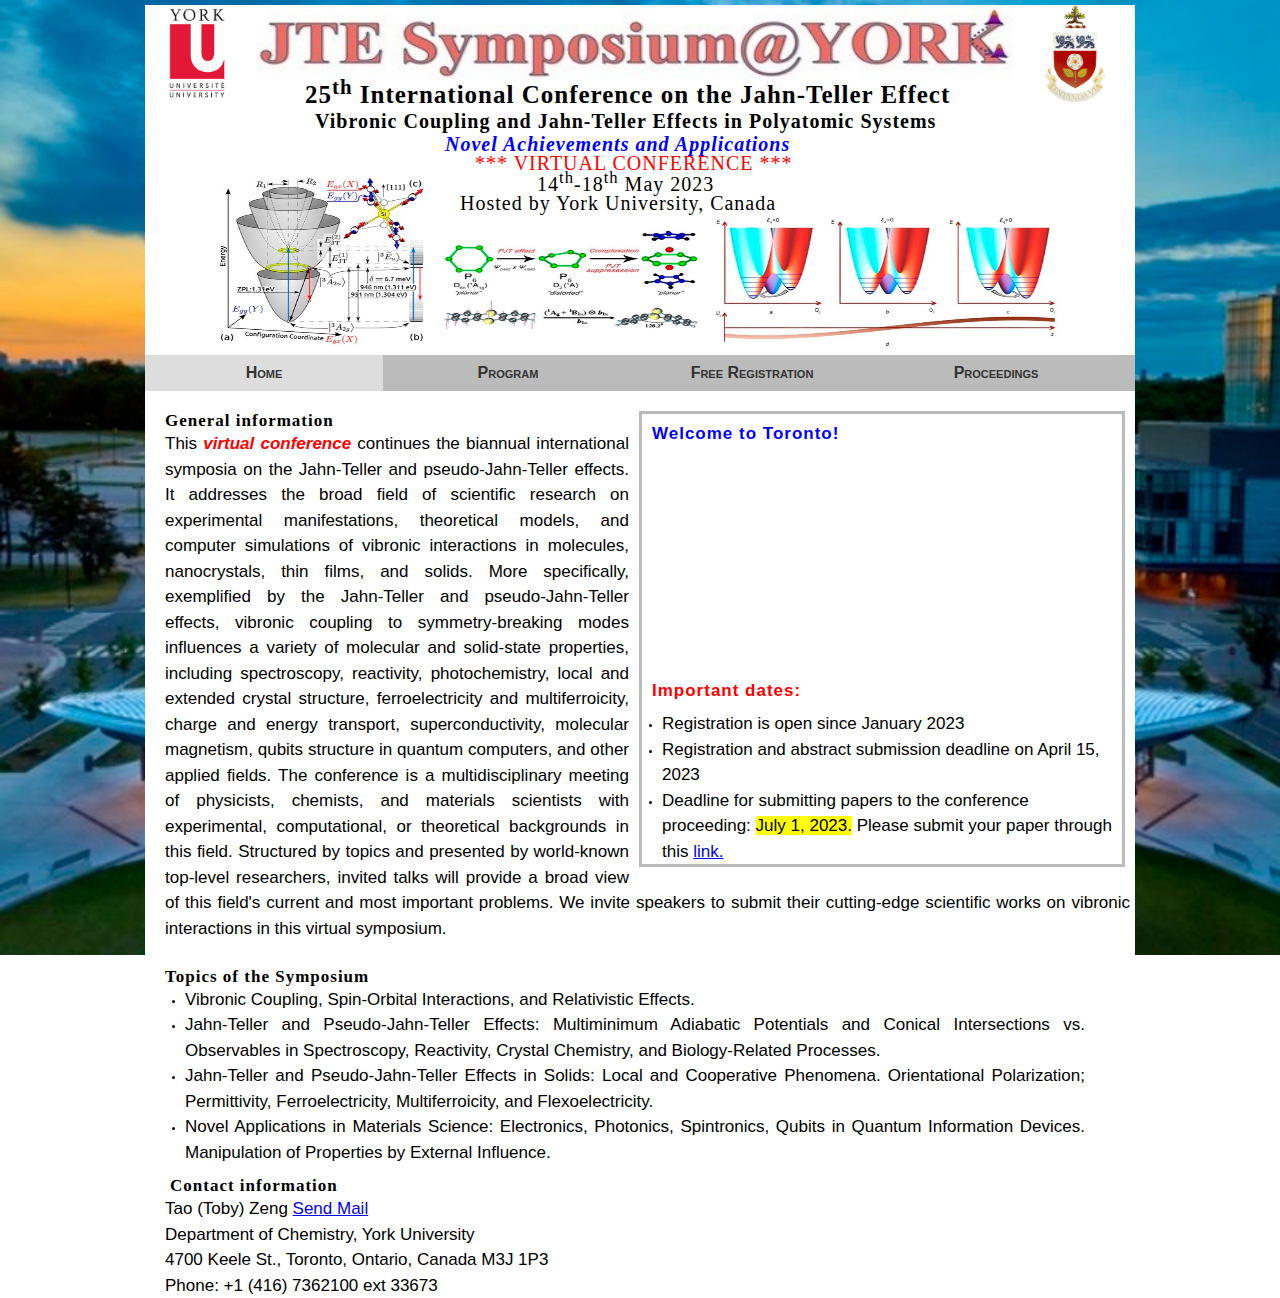
==== index.html @ 54af56b6 "Updated proceeding" ====
<!DOCTYPE html>
<html>

<head>
<meta name="google-site-verification" content="z3J9GEGyP3R76RiFEOBge3uaFL3lEd83gYvq4cQ7lCE" />
<title> JahnTeller2023</title>
<meta name="Description" content="International Symposium on the Jahn-Teller Effect" />
<meta name="author" content="Tao Zeng, Ekadashi Pradhan" />
<meta name="keywords" content="Jahn Teller Effect, Spectroscopy, Theoretical Chemistry" />

<!-- CSS --> 
<link rel="stylesheet" href="styles/default.css" type="text/css" media="screen" />
<!-- Scripts -->

</head>

<!-- Main page -->

<body>


  <!-- Content goes above here -->

<!-- The title bar -->
<div class="titlebar">

  <img src="img/JT_symp_york.jpg" width="760" height="75" style="position:absolute;left:110px;top:0px">
  <h1 style="position:absolute;left:160px;top:70px"> 25<sup>th</sup> International Conference on the Jahn-Teller Effect </h1>
  <h2 style="width: 990px position:absolute;left:170px;top:105px"><b> Vibronic Coupling and Jahn-Teller Effects in Polyatomic Systems</b> </h2>
  <h2 style="width: 990px position:absolute;left:300px;top:128px;color:blue"><i><b>Novel Achievements and Applications</b></i> </h2>
  <h2 style="position:absolute;left:330px;top:147px; color:red"> *** VIRTUAL CONFERENCE *** </h2>
  <h2 id="demo" style="position:absolute;left:392px;top:163px"> 14<sup>th</sup>-18<sup>th</sup> May 2023</h2>
  <h2 style="position:absolute;left:315px;top:187px"> Hosted by York University, Canada</h2>

  <img src="img/Yorkunicrest1.png"  width="60" style="position:absolute;left:900px;top:0px">

  <img src="img/YorkULogo_Ver_rgb_square.jpg"  width="65" style="position:absolute;left:20px;top:0px">
</div>

<!-- The menu bar -->
<div class="menu">
<nav id="navigation">
<ul>
  <li class="current-menu-item"><a href="index.html">Home</a></li>
  <li><a href="programme.html#oralppt">Program</a>
    <ul>
      <li><a href="programme.html#oralppt">Oral Presentations</a></li>
      <li><a href="programme.html#posterppt">Poster Presentations</a></li>
      <li><a href="committees.html">Committees</a></li>
    </ul>
  </li>
  <li><a href="registration.html">Free Registration</a>
  </li>
  <li><a href="proceedings.html">Proceedings</a>
  </li>
</ul>
</nav>
</div>



<!-- The content -->

<div class="content" style="height: 890px;">

<div style="position:absolute;left:10px;top:10px">

  <div  class="news" style="height: 450px;"> 
    <h4 style="margin: 10px;color: blue"> Welcome to Toronto! </h4>
    <div style="position:relative;left:10px;top:0px">
      <iframe width="460" height="215" src="https://www.youtube.com/embed/CZCDiMUK-IM" title="York U Right the Future" frameborder="0" allow="accelerometer; autoplay; clipboard-write; encrypted-media; gyroscope; picture-in-picture" allowfullscreen></iframe>
    </div>
<!--    <h4 style="margin: 10px;"> The abstract submission <a id="red" href="registration.html#abstracts" target="_top" >here</a> extended until 15<sup>th</sup> of May </h4> -->
<!--    <h4 style="margin: 10px;"> The call for abstracts is open <a id="red" href="registration.html#abstracts" target="_top" >here</a> (deadline: 15/5/18) </h4> -->
<!--    <h4 style="margin: 10px;"> The registration is open <a id="red" href="registration.html#registration" target="_top" >here</a> </h4> -->
    <h4 style="margin: 10px;"> Important dates: </h4>
    <ul style="margin-left: 20px;">
      <li> <p1> Registration is open since January 2023 <br>
      <li> <p1> Registration and abstract submission deadline on April 15, 2023</p1> </li>
      <li> <p1> Deadline for submitting papers to the conference proceeding: <span style="background-color: #ffff00;">July 1, 2023.</span> Please submit your paper through this <a href="https://www.morressier.com/call-for-papers/636a2eb50b0b660012c04f41" target="_blank">link.</a> </p1> </li>
    </ul>
    
  </div>

<div style="margin-left:10px">
<h3 style="margin-top:10px">General information</h3>
<p style="font: 1.7em Arial, sans-serif;font-weight:normal;text-align:justify;line-height: 150%;margin-right: 5px;">This <i><b><span style="color: red"> virtual conference </span></b></i> continues the biannual international symposia on the Jahn-Teller and pseudo-Jahn-Teller effects. It addresses the broad field of scientific research on experimental manifestations, theoretical models, and computer simulations of vibronic interactions in molecules, nanocrystals, thin films, and solids. More specifically, exemplified by the Jahn-Teller and pseudo-Jahn-Teller effects, vibronic coupling to symmetry-breaking modes influences a variety of molecular and solid-state properties, including spectroscopy, reactivity, photochemistry, local and extended crystal structure, ferroelectricity and multiferroicity, charge and energy transport, superconductivity, molecular magnetism, qubits structure in quantum computers, and other applied fields. The conference is a multidisciplinary meeting of physicists, chemists, and materials scientists with experimental, computational, or theoretical backgrounds in this field. Structured by topics and presented by world-known top-level researchers, invited talks will provide a broad view of this field's current and most important problems. We invite speakers to submit their cutting-edge scientific works on vibronic interactions in this virtual symposium.
<!-- Potential second paragraph -->
<br> <br>
</p>
</div>

<h3 style="margin-left: 10px">Topics of the Symposium</h3>
<ul style="margin-left: 30px; width: 900px; text-align:justify">
<li> <p style="font: 1.7em Arial, sans-serif;font-weight:normal;text-align:justify;line-height: 150%;"> Vibronic Coupling, Spin-Orbital Interactions, and Relativistic Effects.</p> </li>
<li> <p style="font: 1.7em Arial, sans-serif;font-weight:normal;text-align:justify;line-height: 150%;"> Jahn-Teller and Pseudo-Jahn-Teller Effects: Multiminimum Adiabatic Potentials and Conical Intersections vs. Observables in Spectroscopy, Reactivity, Crystal Chemistry, and Biology-Related Processes.</p></li>
<li> <p style="font: 1.7em Arial, sans-serif;font-weight:normal;text-align:justify;line-height: 150%;"> Jahn-Teller and Pseudo-Jahn-Teller Effects in Solids: Local and Cooperative Phenomena. Orientational Polarization; Permittivity, Ferroelectricity, Multiferroicity, and Flexoelectricity.</p></li>
<li> <p style="font: 1.7em Arial, sans-serif;font-weight:normal;text-align:justify;line-height: 150%;"> Novel Applications in Materials Science: Electronics, Photonics, Spintronics, Qubits in Quantum Information Devices. Manipulation of Properties by External Influence. </p></li>
</ul>

<br>
<div style="margin-left:10px">
<h3 style="margin-left: 5px"> Contact information </h3>
<p1> Tao (Toby) Zeng
<a href="mailto:tzeng@yorku.ca?Subject=Concerning JT23" target="_top">Send Mail</a>
<br>
Department of Chemistry, York University
<br>
4700 Keele St., Toronto, Ontario, Canada M3J 1P3
<br>
Phone: +1 (416) 7362100 ext 33673<br>
</p1>
</div>
</div>


</div><!-- content -->

<script>
// Set the date we're counting down to
var countDownDate = new Date("May 14, 2023 9:00:00").getTime();

// Update the count down every 1 second
var x = setInterval(function() {

  // Get today's date and time
  var now = new Date().getTime();

  // Find the distance between now and the count down date
  var distance = countDownDate - now;

  // Time calculations for days, hours, minutes and seconds
  var days = Math.floor(distance / (1000 * 60 * 60 * 24));
  var hours = Math.floor((distance % (1000 * 60 * 60 * 24)) / (1000 * 60 * 60));
  var minutes = Math.floor((distance % (1000 * 60 * 60)) / (1000 * 60));
  var seconds = Math.floor((distance % (1000 * 60)) / 1000);

  // Output the result in an element with id="demo"
        document.getElementById("demo").innerHTML = "14<sup>th</sup>-18<sup>th</sup> May 2023 (<button>" + days + "d " + hours + "h "
                + minutes + "m " + seconds + "s remaining before Session 1-1</button>)";

  // If the count down is over, write some text
  if (distance < 0) {
    clearInterval(x);
    document.getElementById("demo").innerHTML = "EXPIRED";
  }
}, 1000);
</script>


</body>
</html>
---- styles/default.css ----
@charset "utf-8";
/* CSS Document */
/* General */
* {margin: 0; padding: 0;}
html {height: 100%; font-size: 62.5%;}
body {
background-image: url("../img/YorkUniversityStation_Sept18_111.jpeg");
-moz-background-size: cover;
-webkit-background-size: cover;
background-size: cover;
background-position: top center !important;
background-repeat: no-repeat !important;
background-attachment: fixed;
}

/*	height: 100%;
	background-color: #0000FF;
	text-align: center;
	font: 1.2em Verdana, Arial, Helvetica, sans-serif;
	position: relative;
	width: 1000px; min-width: 900px;
	margin: 0 auto;
        padding-top: 10px;
	padding-bottom: 0px;
    background-image: url("../img/background.png");
    background-repeat: no-repeat;
    
    background-attachment: fixed;
}

/* Container */
.container {width: 1000px; background-color:#0000ff;}

/* Header */
.titlebar  {width: 990px; height: 350px; margin: 0px auto; position: relative; left:0px; top:5px; text-align: left; background-image: url("../img/spectrum_formula_dynamics.jpg");  background-size: 990px 360px; background-repeat: no-repeat;background-color: #ffffff;}
.imagebar  {width: 990px; height: 250px; margin: 0px auto; position: relative; left:0px; top:5px; text-align: left; background-color: #00ff00;}
.menu      {width: 990px; height: 36px; margin: 0px auto; position: relative; left:0px; top:5px; text-align: left; background-color: #bbbbbb;}
.content   {width: 990px; margin: 0px auto; position: relative; left:0px; top:5px; text-align: left; background-color: #ffffff;z-index: 3000;}
.news      {float:right; width: 480px; height: 570px; margin: 10px; background-color: #ffffff;border-style: solid;border-width: medium;border-color: #bbbbbb;}

/* Headings */
h1 {font: 2.5em "Palatino Linotype", Palatino, serif; letter-spacing: 1px; font-weight: bold; color: #000000;position:absolute;left:170px;top:15px}
h2 {font: 2.0em "Palatino Linotype", Palatino, serif; letter-spacing: 1px; color: #000000;position:absolute;left:170px;top:95px}
h3 {font: 1.7em "Palatino Linotype", Palatino, serif; letter-spacing: 1px; font-weight: bold; color: #000000;text-align:left;}
h4 {font: 1.7em "Arial", Palatino, serif; letter-spacing: 1px; font-weight: bold; color: #ff0000;text-align:left;}
h5 {font: 1.7em "Arial", Palatino, serif; letter-spacing: 1px; font-weight: bold; color: #0055ff;text-align:left;}
h6 {font: 1.5em "Arial", Palatino, serif; letter-spacing: 1px; font-weight: bold; color: #000000;  font-variant: small-caps; text-align:left;}

/* Paragraphs */
p1 {font: 1.7em Arial, sans-serif;font-weight:normal;text-align:justify;line-height: 150%;}

/* Links */
a.nav:link {color: #444444; text-decoration: none;font: 1.2em Arial, sans-serif; letter-spacing: 1px; font-variant: small-caps; }
a.nav:visited {color: #000000; text-decoration: none;font: 1.2em Arial, sans-serif; letter-spacing: 1px; font-variant: small-caps;}
a.nav:hover {color: #181818; text-decoration: underline; background: 0;font: 1.2em Arial, sans-serif; letter-spacing: 1px; font-variant: small-caps;}
a.nav:active {color: #000000; text-decoration: underline; background: 0;font: 1.2em Arial, sans-serif; letter-spacing: 1px; font-variant: small-caps;}



a#red:link {color: #ff0000; text-decoration: underline; background: 0;font: 1.0em Arial, sans-serif; letter-spacing: 1px; }

/* Image bar */
#navigation
{
	margin-top:0px
        color:#00ffff;
        position: relative;
        width: 970px; 
        z-index: 4000;
}

#navigation ul
{
        display: flex;
        justify-content: space-between;
        align-items: center;
        list-style-type: none;
}

#navigation ul a
{
	display:block;
	color:#333333;
	text-decoration:none;
	font-weight:700;
	font-size:16px;
	line-height:36px;
	padding:0 15px;
	font-family:"HelveticaNeue","Helvetica Neue",Helvetica,Arial,sans-serif;
        font-variant: small-caps;
        width: 208px;
        text-align: center; 
}

#navigation ul li
{
	position:relative;
	float:left;
	margin:0;
	padding:0
}

#navigation ul li.current-menu-item
{
	background:#dddddd;
}

#navigation ul li:hover
{
	background:#f6f6f6
}

#navigation ul ul
{
        border-top: medium solid #0000ff;
	display:none;
	position:absolute;
	top:100%;
	left:0;
	background:#dddddd;
	padding:0
}

#navigation ul ul li
{
	float:none;
	width:none;
}

#navigation ul ul a
{
	line-height:100%;
	padding:10px 15px
}

#navigation ul ul ul
{
	top:0;
	left:100%
}

#navigation ul li:hover > ul
{
	display:block
}
/* Lists */
ul#fees {
    /*width: 80%;*/
    /*background-color: #f1f1c1;*/
    /*border: 1px solid black;*/
    text-align: left;
    margin-left: 20px;
    font: 1.7em Arial, sans-serif;
    font-weight:normal;
    list-style-type: none;
}

/* Tables */
table#schedule {
    /*width: 80%;*/
    /*background-color: #f1f1c1;*/
    border: 1px solid black;
    border-collapse: collapse;
    padding: 15px;
    border-spacing: 5px;    
    text-align: left;
    margin-left: 20px;
    font: 1.7em Arial, sans-serif;
    font-weight:normal;
}


th {
    background-color: #f1f1c1;
    border-collapse: collapse;
    text-align: center;
    border-bottom: 1px solid black;
    width: 135px;
}

th#st {
    background-color: #f1f1c1;
    border-collapse: collapse;
    text-align: center;
    border-bottom: 1px solid black;
    border-right: 1px solid black;
    width: 135px;
}

td#fcol {
    background-color: #f1f1c1;
    border-collapse: collapse;
    border-right: 1px solid black;
    width: 135px;
}
 
td#session1 {
    background-color: #5555ff;
    border-collapse: collapse;
    text-align: center;
    width: 135px;
}

td#session2 {
    background-color: #ff55ff;
    border-collapse: collapse;
    text-align: center;
    width: 135px;
}

td#session3 {
    background-color: #ffcc66;
    border-collapse: collapse;
    text-align: center;
    width: 135px;
}

td#session4 {
    background-color: #55ffff;
    border-collapse: collapse;
    text-align: center;
    width: 135px;
}

td#session5 {
    background-color: #ff5555;
    border-collapse: collapse;
    text-align: center;
    width: 135px;
}

td#session6 {
    background-color: #33ff6e;
    border-collapse: collapse;
    text-align: center;
    width: 135px;
}

td#session7 {
    background-color: #fff273;
    border-collapse: collapse;
    text-align: center;
    width: 135px;
}

td#session8 {
    background-color: #bd73ff;
    border-collapse: collapse;
    text-align: center;
    width: 135px;
}

td#session9 {
    background-color: #684dfe;
    border-collapse: collapse;
    text-align: center;
    width: 135px;
}

td#lunch {
    background-color: #cccccc;
    border-collapse: collapse;
    text-align: center;
    width: 135px;
}

td#welc {
    background-color: #cccccc;
    border-collapse: collapse;
    text-align: center;
    width: 135px;
}

td#insc {
    background-color: #cccccc;
    border-collapse: collapse;
    text-align: center;
    width: 135px;
}


table#tablefee {
    /*width: 80%;*/
    /*background-color: #f1f1c1;*/
    margin-top: 15px;
    border: 1px solid black;
    border-collapse: collapse;
    padding: 15px;
    border-spacing: 5px;    
    text-align: left;
    margin-left: 20px;
    font: 1.7em Arial, sans-serif;
    font-weight:normal;
}

table, th, td {
border: 1px solid black;
border-collapse: collapse;
padding: 8px;
}


table#hotels {
    width: 70%;
    /*background-color: #f1f1c1;*/
    border: 1px solid black;
    border-collapse: collapse;
    padding: 15px;
    border-spacing: 5px;    
    text-align: left;
    margin-left: 20px;
    font: 1.7em Arial, sans-serif;
    font-weight:normal;
}

/* Style the navigation menu */
.navbar {
  width: 100%;
  background-color: #555;
  overflow: auto;
}

/* Navigation links */
.navbar a {
  float: left;
  padding: 12px;
  color: white;
  text-decoration: none;
  font-size: 17px;
  width: 25%; /* Four equal-width links. If you have two links, use 50%, and 33.33% for three links, etc.. */
  text-align: center; /* If you want the text to be centered */
}

/* Add a background color on mouse-over */
.navbar a:hover {
  background-color: #000;
}

/* Style the current/active link */
.navbar a.active {
  background-color: #04AA6D;
}

/* Add responsiveness - on screens less than 500px, make the navigation links appear on top of each other, instead of next to each other */
@media screen and (max-width: 500px) {
  .navbar a {
    float: none;
    display: block;
    width: 100%;
    text-align: left; /* If you want the text to be left-aligned on small screens */
  }
}
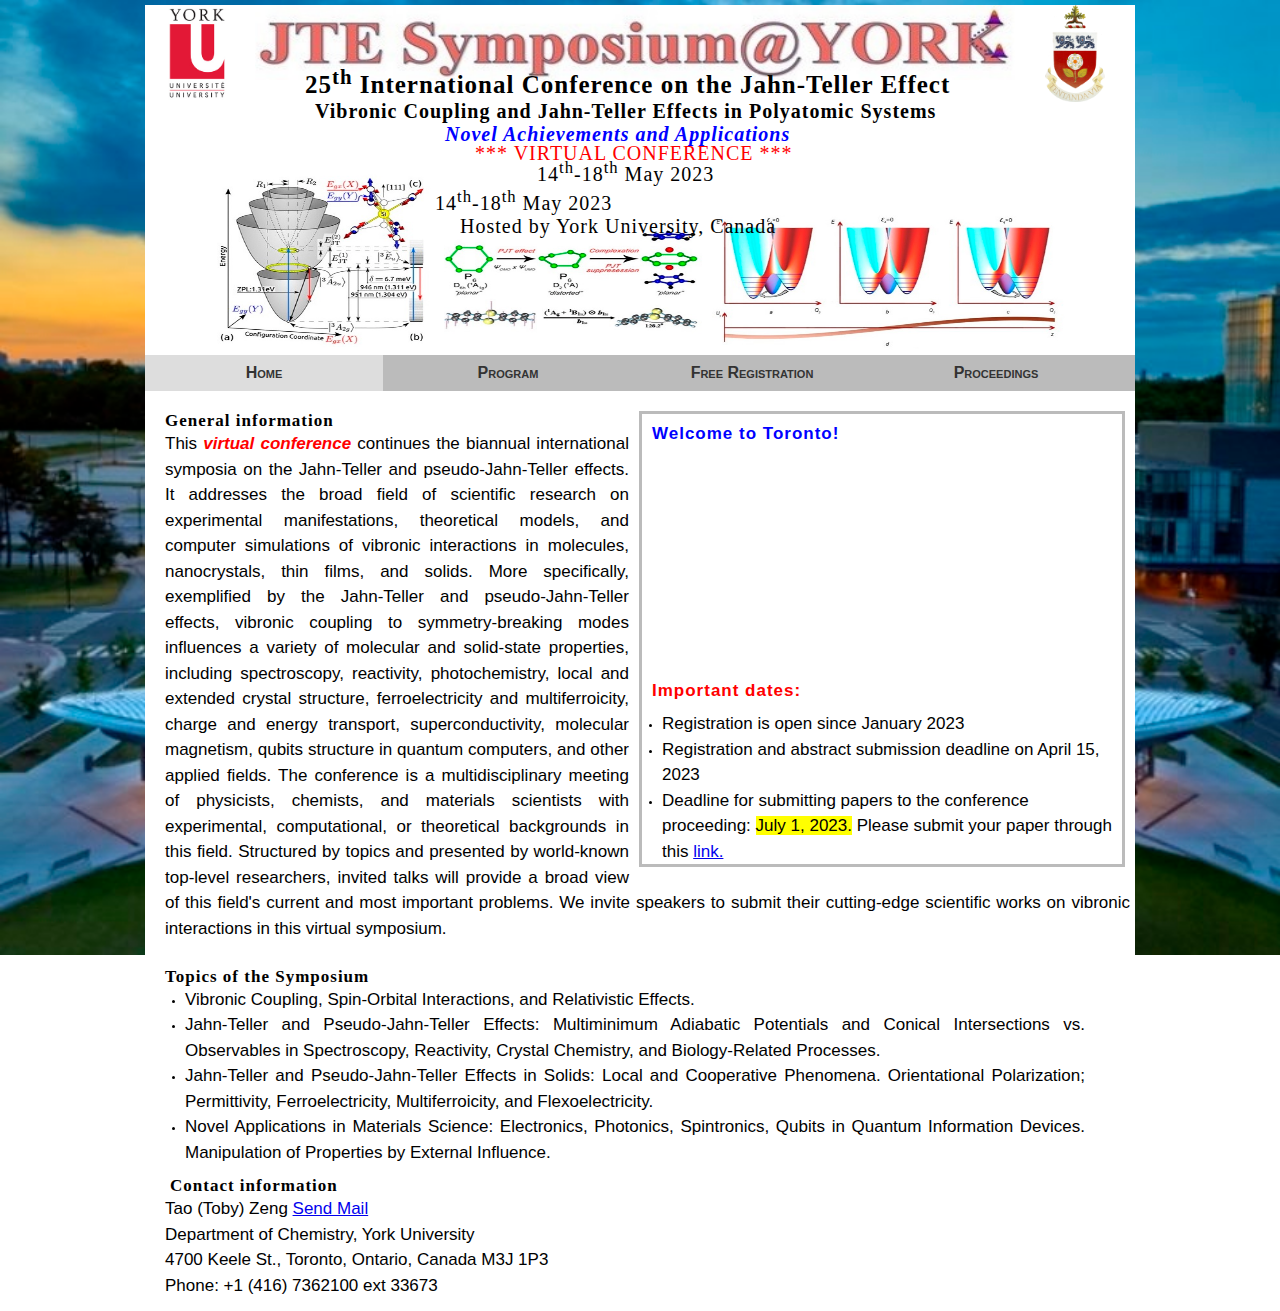
==== commit 4b4a65f4: "update 3" ====
--- a/index.html
+++ b/index.html
@@ -25,12 +25,13 @@
 <div class="titlebar">
 
   <img src="img/JT_symp_york.jpg" width="760" height="75" style="position:absolute;left:110px;top:0px">
-  <h1 style="position:absolute;left:160px;top:70px"> 25<sup>th</sup> International Conference on the Jahn-Teller Effect </h1>
-  <h2 style="width: 990px position:absolute;left:170px;top:105px"><b> Vibronic Coupling and Jahn-Teller Effects in Polyatomic Systems</b> </h2>
-  <h2 style="width: 990px position:absolute;left:300px;top:128px;color:blue"><i><b>Novel Achievements and Applications</b></i> </h2>
-  <h2 style="position:absolute;left:330px;top:147px; color:red"> *** VIRTUAL CONFERENCE *** </h2>
-  <h2 id="demo" style="position:absolute;left:392px;top:163px"> 14<sup>th</sup>-18<sup>th</sup> May 2023</h2>
-  <h2 style="position:absolute;left:315px;top:187px"> Hosted by York University, Canada</h2>
+  <h1 style="position:absolute;left:160px;top:60px"> 25<sup>th</sup> International Conference on the Jahn-Teller Effect </h1>
+  <h2 style="width: 990px position:absolute;left:170px;top:95px"><b> Vibronic Coupling and Jahn-Teller Effects in Polyatomic Systems</b> </h2>
+  <h2 style="width: 990px position:absolute;left:300px;top:118px;color:blue"><i><b>Novel Achievements and Applications</b></i> </h2>
+  <h2 style="position:absolute;left:330px;top:137px; color:red"> *** VIRTUAL CONFERENCE *** </h2>
+  <h2 style="position:absolute;left:392px;top:153px"> 14<sup>th</sup>-18<sup>th</sup> May 2023</h2>
+  <h2 id="demo" style="position:absolute;left:290px;top:182px"> 14<sup>th</sup>-18<sup>th</sup> May 2023</h2>
+  <h2 style="position:absolute;left:315px;top:210px"> Hosted by York University, Canada</h2>
 
   <img src="img/Yorkunicrest1.png"  width="60" style="position:absolute;left:900px;top:0px">
 
@@ -42,7 +43,7 @@
 <nav id="navigation">
 <ul>
   <li class="current-menu-item"><a href="index.html">Home</a></li>
-  <li><a href="programme.html#oralppt">Program</a>
+  <li><a href="programme.html">Program</a>
     <ul>
       <li><a href="programme.html#oralppt">Oral Presentations</a></li>
       <li><a href="programme.html#posterppt">Poster Presentations</a></li>
@@ -61,7 +62,7 @@
 
 <!-- The content -->
 
-<div class="content" style="height: 890px;">
+<div class="content" style="height: 920px;">
 
 <div style="position:absolute;left:10px;top:10px">
 
@@ -118,7 +119,7 @@
 
 <script>
 // Set the date we're counting down to
-var countDownDate = new Date("May 14, 2023 9:00:00").getTime();
+var countDownDate = new Date("May 15, 2023 8:00:00").getTime();
 
 // Update the count down every 1 second
 var x = setInterval(function() {
@@ -136,13 +137,18 @@
   var seconds = Math.floor((distance % (1000 * 60)) / 1000);
 
   // Output the result in an element with id="demo"
-        document.getElementById("demo").innerHTML = "14<sup>th</sup>-18<sup>th</sup> May 2023 (<button>" + days + "d " + hours + "h "
-                + minutes + "m " + seconds + "s remaining before Session 1-1</button>)";
+        // document.getElementById("demo").innerHTML = "14<sup>th</sup>-18<sup>th</sup> May 2023 (<button>" + days + "d " + hours + "h "
+        //document.getElementById("demo").innerHTML = days + "d " + hours + "h "
+        //document.getElementById("demo").innerHTML = " <span style=\"background-color: #ffff00;\"> Day 1 Sessions ongoing (<a href=\"https:\/\/yorku.zoom.us\/j\/94557601912?pwd=SXBSRUx0V242dHJmRncxdkh5bVIwQT09\" target=\"_blank\">Click to Join</a>) </span>";
+        document.getElementById("demo").innerHTML = " <span style=\"background-color: #ffff00;\">" + days + "d " + hours + "h "
+                + minutes + "m " + seconds + "s remaining before Day 2 Sessions </span>";
+        //        + minutes + "m " + seconds + "s remaining before opening </span>";
 
   // If the count down is over, write some text
   if (distance < 0) {
     clearInterval(x);
-    document.getElementById("demo").innerHTML = "EXPIRED";
+    document.getElementById("demo").innerHTML = " <span style=\"background-color: #ffff00;\"> Day 1 Sessions ongoing (<a href=\"https:\/\/yorku.zoom.us\/j\/94557601912?pwd=SXBSRUx0V242dHJmRncxdkh5bVIwQT09\" target=\"_blank\">Click to Join</a>) </span>";
+    //document.getElementById("demo").innerHTML = "EXPIRED";
   }
 }, 1000);
 </script>
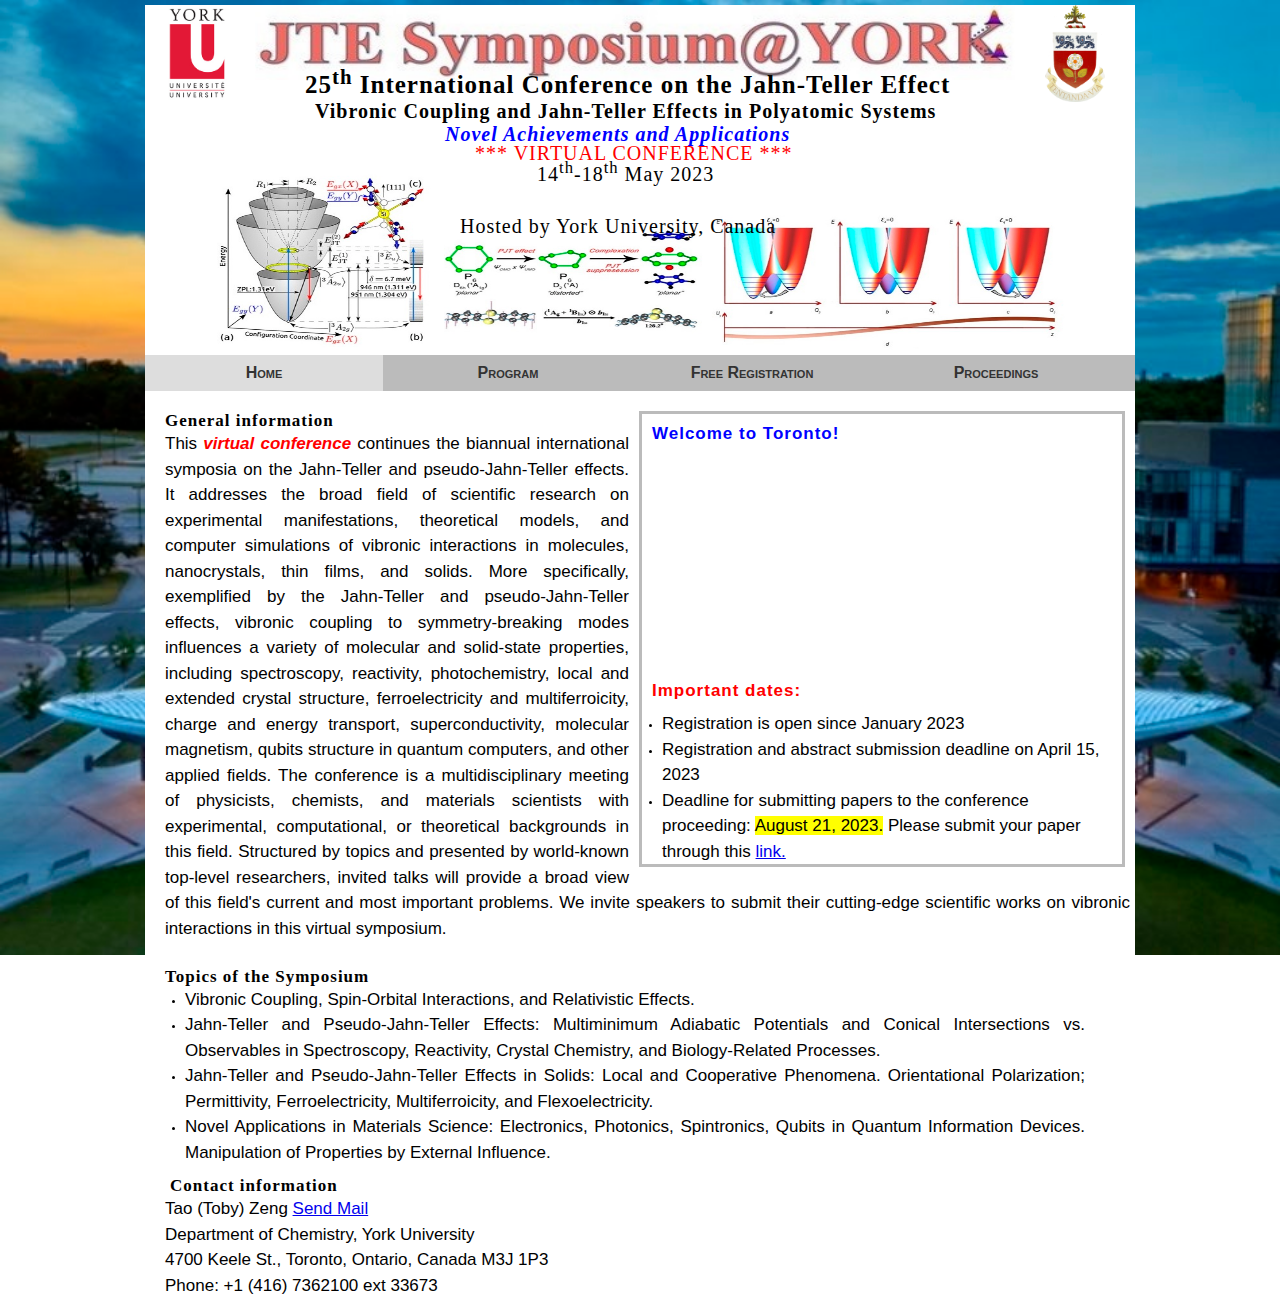
==== commit c7a55678: "Extended proceesing deadline" ====
--- a/index.html
+++ b/index.html
@@ -30,7 +30,7 @@
   <h2 style="width: 990px position:absolute;left:300px;top:118px;color:blue"><i><b>Novel Achievements and Applications</b></i> </h2>
   <h2 style="position:absolute;left:330px;top:137px; color:red"> *** VIRTUAL CONFERENCE *** </h2>
   <h2 style="position:absolute;left:392px;top:153px"> 14<sup>th</sup>-18<sup>th</sup> May 2023</h2>
-  <h2 id="demo" style="position:absolute;left:290px;top:182px"> 14<sup>th</sup>-18<sup>th</sup> May 2023</h2>
+  <h2 id="demo" style="position:absolute;left:290px;top:182px"> </h2>
   <h2 style="position:absolute;left:315px;top:210px"> Hosted by York University, Canada</h2>
 
   <img src="img/Yorkunicrest1.png"  width="60" style="position:absolute;left:900px;top:0px">
@@ -78,7 +78,7 @@
     <ul style="margin-left: 20px;">
       <li> <p1> Registration is open since January 2023 <br>
       <li> <p1> Registration and abstract submission deadline on April 15, 2023</p1> </li>
-      <li> <p1> Deadline for submitting papers to the conference proceeding: <span style="background-color: #ffff00;">July 1, 2023.</span> Please submit your paper through this <a href="https://www.morressier.com/call-for-papers/636a2eb50b0b660012c04f41" target="_blank">link.</a> </p1> </li>
+      <li> <p1> Deadline for submitting papers to the conference proceeding: <span style="background-color: #ffff00;">August 21, 2023.</span> Please submit your paper through this <a href="https://www.morressier.com/call-for-papers/636a2eb50b0b660012c04f41" target="_blank">link.</a> </p1> </li>
     </ul>
     
   </div>
@@ -119,7 +119,7 @@
 
 <script>
 // Set the date we're counting down to
-var countDownDate = new Date("May 15, 2023 8:00:00").getTime();
+var countDownDate = new Date("May 18, 2023 9:00:00").getTime();
 
 // Update the count down every 1 second
 var x = setInterval(function() {
@@ -141,14 +141,14 @@
         //document.getElementById("demo").innerHTML = days + "d " + hours + "h "
         //document.getElementById("demo").innerHTML = " <span style=\"background-color: #ffff00;\"> Day 1 Sessions ongoing (<a href=\"https:\/\/yorku.zoom.us\/j\/94557601912?pwd=SXBSRUx0V242dHJmRncxdkh5bVIwQT09\" target=\"_blank\">Click to Join</a>) </span>";
         document.getElementById("demo").innerHTML = " <span style=\"background-color: #ffff00;\">" + days + "d " + hours + "h "
-                + minutes + "m " + seconds + "s remaining before Day 2 Sessions </span>";
+                + minutes + "m " + seconds + "s remaining before Day 5 Sessions </span>";
         //        + minutes + "m " + seconds + "s remaining before opening </span>";
 
   // If the count down is over, write some text
   if (distance < 0) {
     clearInterval(x);
-    document.getElementById("demo").innerHTML = " <span style=\"background-color: #ffff00;\"> Day 1 Sessions ongoing (<a href=\"https:\/\/yorku.zoom.us\/j\/94557601912?pwd=SXBSRUx0V242dHJmRncxdkh5bVIwQT09\" target=\"_blank\">Click to Join</a>) </span>";
-    //document.getElementById("demo").innerHTML = "EXPIRED";
+    //document.getElementById("demo").innerHTML = " <span style=\"background-color: #ffff00;\"> Day 5 Sessions ongoing (<a href=\"https:\/\/yorku.zoom.us\/j\/94557601912?pwd=SXBSRUx0V242dHJmRncxdkh5bVIwQT09\" target=\"_blank\">Click to Join</a>) </span>";
+    document.getElementById("demo").innerHTML = "";
   }
 }, 1000);
 </script>
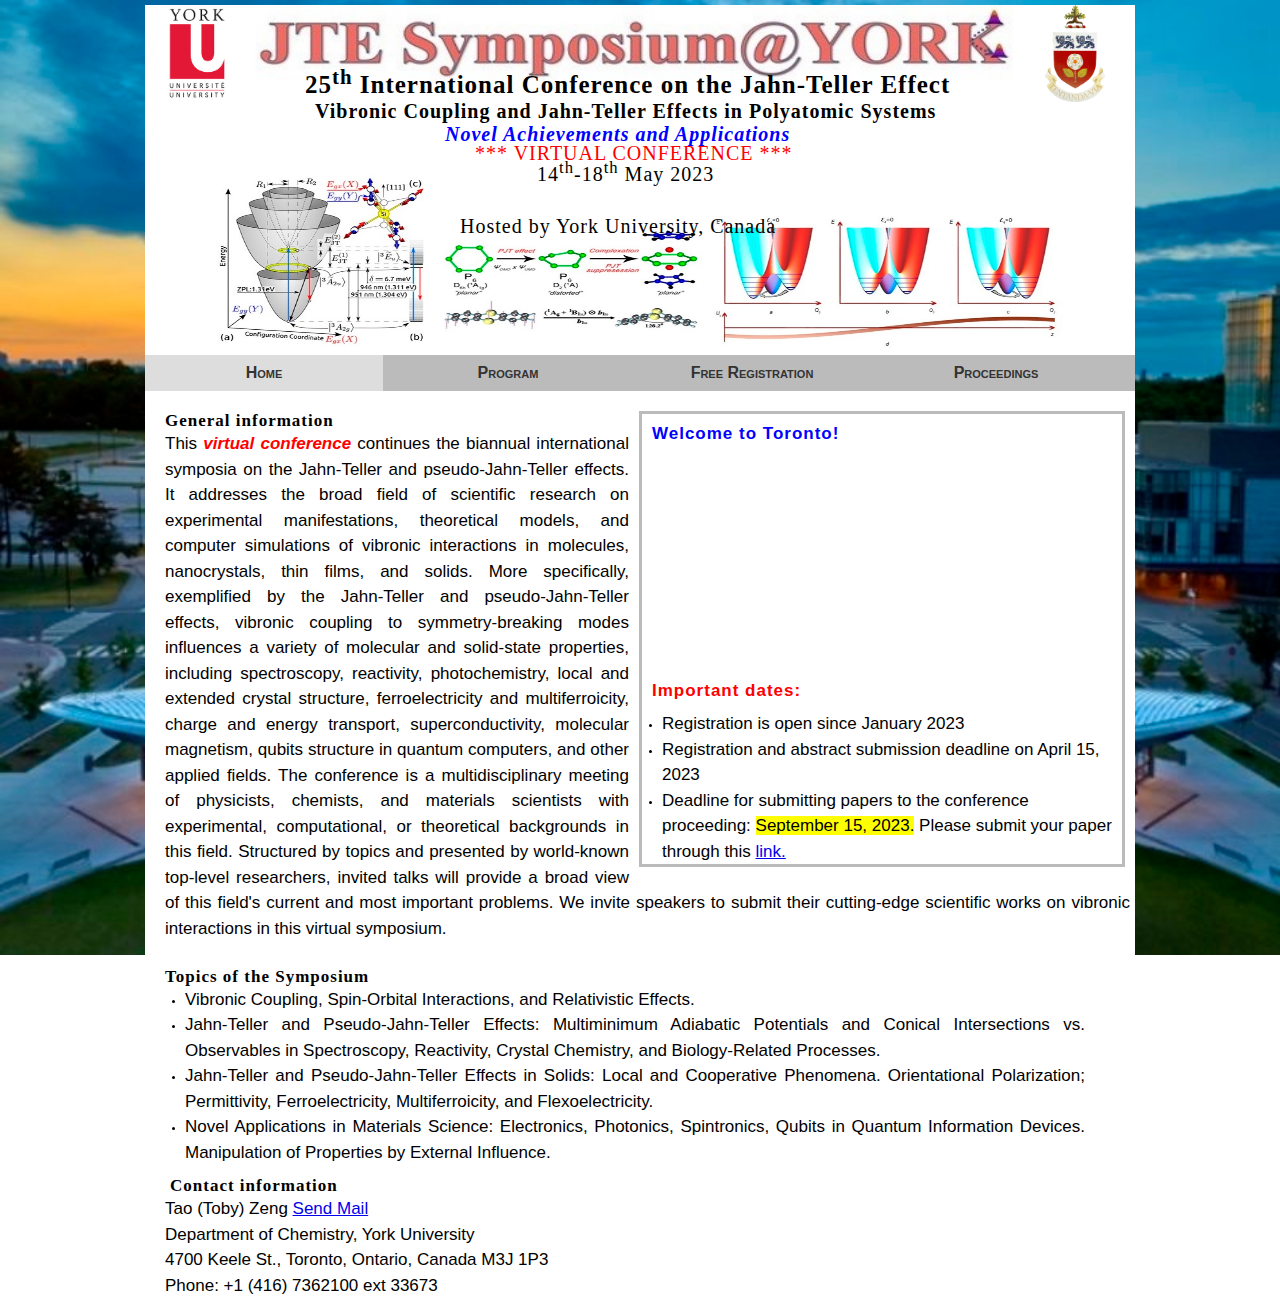
==== commit af19cb33: "Deadline Extended" ====
--- a/index.html
+++ b/index.html
@@ -78,7 +78,7 @@
     <ul style="margin-left: 20px;">
       <li> <p1> Registration is open since January 2023 <br>
       <li> <p1> Registration and abstract submission deadline on April 15, 2023</p1> </li>
-      <li> <p1> Deadline for submitting papers to the conference proceeding: <span style="background-color: #ffff00;">August 21, 2023.</span> Please submit your paper through this <a href="https://www.morressier.com/call-for-papers/636a2eb50b0b660012c04f41" target="_blank">link.</a> </p1> </li>
+      <li> <p1> Deadline for submitting papers to the conference proceeding: <span style="background-color: #ffff00;">September 15, 2023.</span> Please submit your paper through this <a href="https://www.morressier.com/call-for-papers/636a2eb50b0b660012c04f41" target="_blank">link.</a> </p1> </li>
     </ul>
     
   </div>
